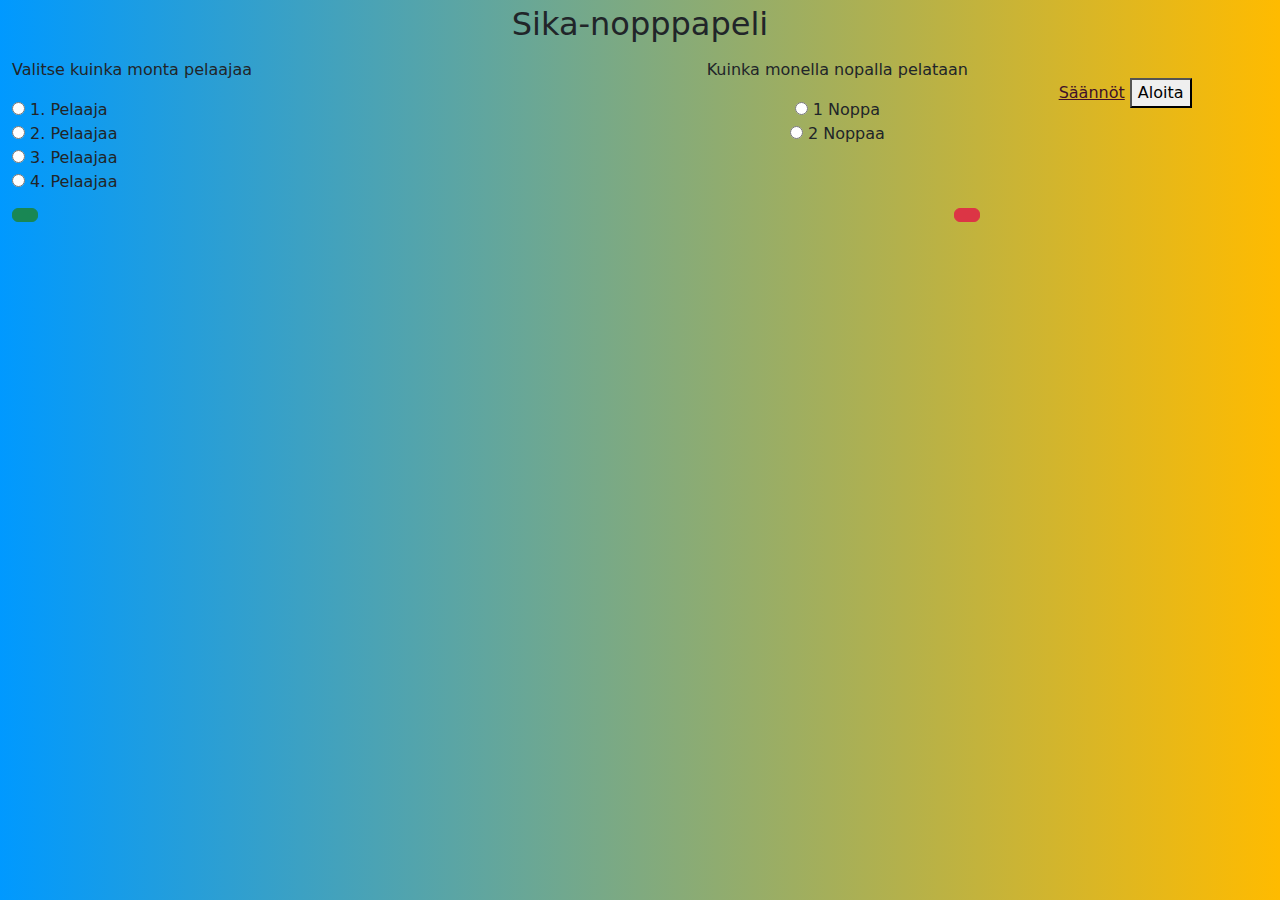
==== index.html @ ce649711 "viety githubiin" ====
<!DOCTYPE html>
<html lang="en">
<head>
    <meta charset="UTF-8">
    <meta name="viewport" content="width=device-width, initial-scale=1.0">
    <title>Sika-noppapeli</title>
    <link rel="stylesheet" href="./tyylit.css">
    <link href="https://cdn.jsdelivr.net/npm/bootstrap@5.3.3/dist/css/bootstrap.min.css" rel="stylesheet" integrity="sha384-QWTKZyjpPEjISv5WaRU9OFeRpok6YctnYmDr5pNlyT2bRjXh0JMhjY6hW+ALEwIH" crossorigin="anonymous">
</head>
<body>
    <header>Sika-nopppapeli</header>
    <div class="container-fluid row">
        <div class="col-6 text-start">
            <p>Valitse kuinka monta pelaajaa</p>
            <div class="row">
                <div class="col">
                    <form>
                        <input type="radio" id="1pelaaja" name="pelaaja" value="1" onclick="näytäTekstiKenttä(this)">
                        <label for="1pelaaja">1. Pelaaja</label><br>
                        <input type="radio" id="2pelaaja" name="pelaaja" value="2" onclick="näytäTekstiKenttä(this)">
                        <label for="2pelaaja">2. Pelaajaa</label><br>
                        <input type="radio" id="3pelaaja" name="pelaaja" value="3" onclick="näytäTekstiKenttä(this)">
                        <label for="3pelaaja">3. Pelaajaa</label><br>
                        <input type="radio" id="4pelaaja" name="pelaaja" value="4" onclick="näytäTekstiKenttä(this)">
                        <label for="4pelaaja">4. Pelaajaa</label><br>
                    </form>
                </div>
                <div class="col" id="nimet"></div>
            </div>
        </div>
        <div class="col-4 text-center nopat">
            <p>Kuinka monella nopalla pelataan</p>
            <div>
                <input type="radio" id="1noppa" name="noppavalitsin" value="1">
                <label for="1noppa">1 Noppa</label>
            </div>
            <div>
                <input type="radio" id="2noppa" name="noppavalitsin" value="2">
                <label for="2noppa">2 Noppaa</label>
            </div>
            
        </div>
        <div class="col-2 text-start aloita">
            <a href="./säännöt.html" style="color: rgb(64, 16, 42);">Säännöt</a>
            <button type="click" id="aloita" onclick="päivitäTulostaulut()">Aloita</button>
        </div>
    </div>
    <div class="container-fluid row mt-2">
        <div class="col-3">
            <div class="btn btn-success" id="heitäPainike"></div>
        </div>
        <div class="col-6">
            <p class=" container-fluid text-center fs-1" id="heittäjä"></p>
        </div>
        <div class="col-3" >
            <div class="btn btn-danger" id="lopetaPainike"></div>
        </div>
    </div>
    <div class="container-fluid row pääalue">

        <div class="col-5" id="taulu"></div>
        <div class="col-7">
            <div id="pelialue"></div>
            <div>
                <p class="container-fluid fs-2" id="kierrospisteet"></p>
            </div>
        </div>
        
    </div>
    

    <script src="https://cdn.jsdelivr.net/npm/bootstrap@5.3.3/dist/js/bootstrap.bundle.min.js" integrity="sha384-YvpcrYf0tY3lHB60NNkmXc5s9fDVZLESaAA55NDzOxhy9GkcIdslK1eN7N6jIeHz" crossorigin="anonymous"></script>
    <script src="main.js"></script>
</body>
</html>
---- tyylit.css ----
body {
    background: linear-gradient(to right, rgb(0, 153, 255), rgb(255, 187, 0));
}
header {
    text-align: center;
    font-size: xx-large;
    margin-bottom: 10px;
}
#aloita {
    margin-top: 20px;
}
.pelaajat {
    display: flex;
    align-items: center;
}

img {
    width: 100px;
    height: auto;
    margin: 10px;
}

.tulostaulunpelaajat {
    line-height: 1;
}
.boldattunimi {
    font-weight: bold;
    line-height: 0.7;
}

@media (max-width: 576px) {
    img {
        width: 60px;
        height: auto;
        margin: 6px;
    }
    .btn {
        padding: 5px 10px;
        font-size: 12px;
    }
}
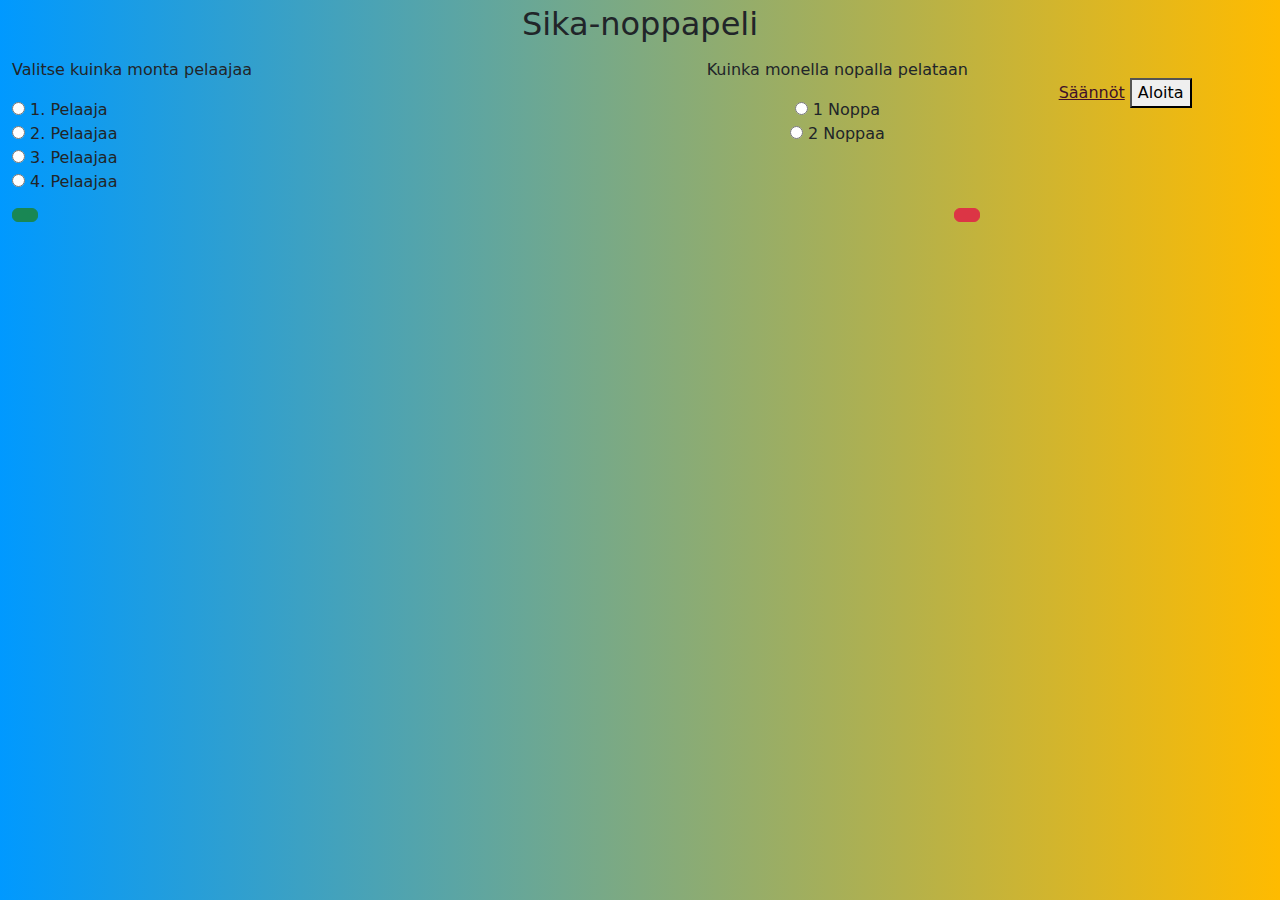
==== commit 370b071d: "Otsikon kirjoitusvirheen korjaus" ====
--- a/index.html
+++ b/index.html
@@ -8,7 +8,7 @@
     <link href="https://cdn.jsdelivr.net/npm/bootstrap@5.3.3/dist/css/bootstrap.min.css" rel="stylesheet" integrity="sha384-QWTKZyjpPEjISv5WaRU9OFeRpok6YctnYmDr5pNlyT2bRjXh0JMhjY6hW+ALEwIH" crossorigin="anonymous">
 </head>
 <body>
-    <header>Sika-nopppapeli</header>
+    <header>Sika-noppapeli</header>
     <div class="container-fluid row">
         <div class="col-6 text-start">
             <p>Valitse kuinka monta pelaajaa</p>
--- a/tyylit.css
+++ b/tyylit.css
@@ -5,6 +5,9 @@
     text-align: center;
     font-size: xx-large;
     margin-bottom: 10px;
+}
+input {
+   max-width: 130px;
 }
 #aloita {
     margin-top: 20px;
